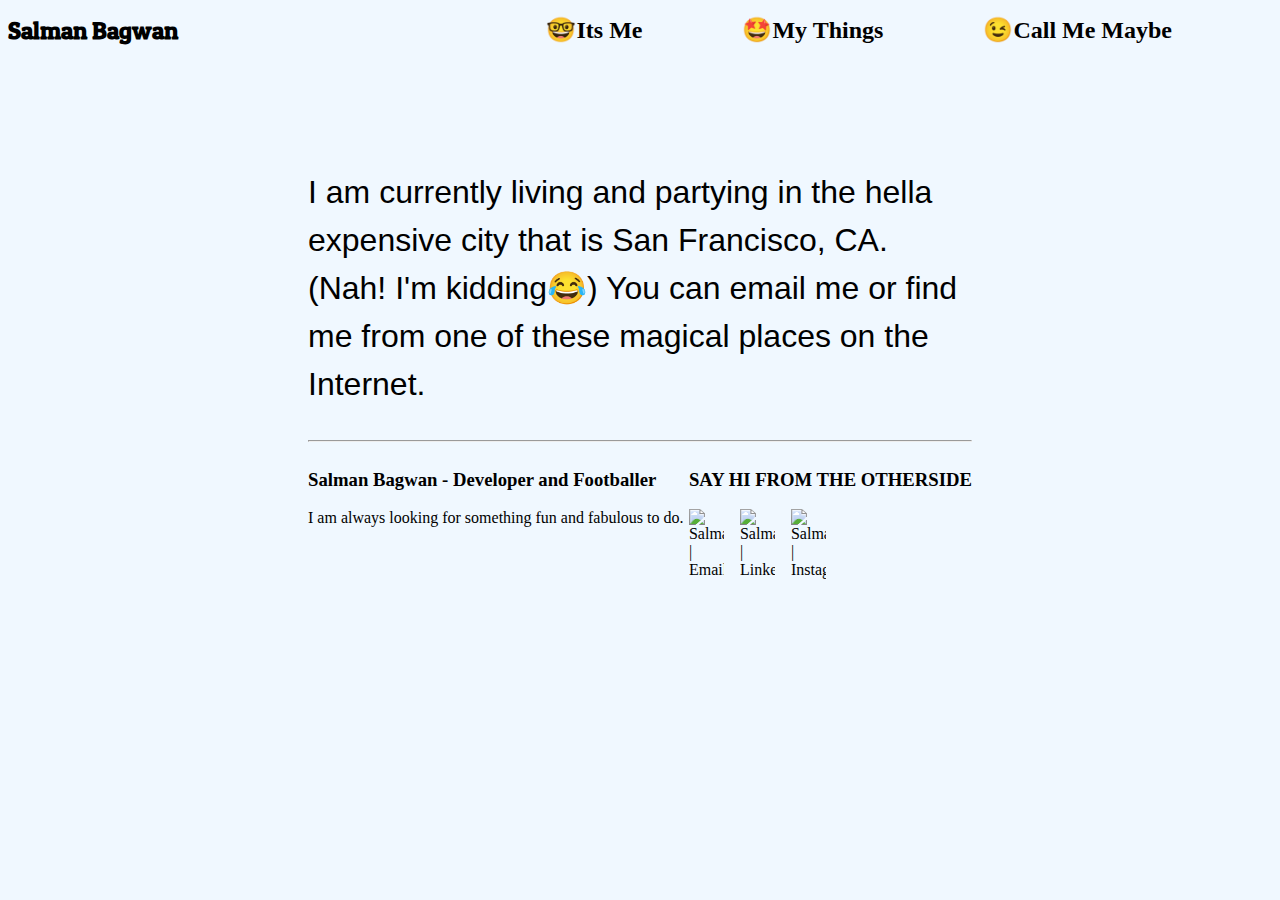
==== callmemaybe.html @ 5fe1a03e "Fully edited protfolio" ====
<!DOCTYPE HTML>
<html>
<head>
    <meta charset="UTF-8">
    <meta name="viewport" content="width=device-width , initial-scale=1.0">
    <title>😉Call Me Maybe</title>
    <link rel="preconnect" href="https://fonts.googleapis.com">
    <link rel="preconnect" href="https://fonts.gstatic.com" crossorigin>
    <link href="https://fonts.googleapis.com/css2?family=Fredoka+One&family=Patua+One&display=swap" rel="stylesheet">
    <link rel="preconnect" href="https://fonts.googleapis.com">
    <link rel="preconnect" href="https://fonts.gstatic.com" crossorigin>
    <link href="https://fonts.googleapis.com/css2?family=Fredoka+One&family=Patua+One&display=swap" rel="stylesheet">
    <link rel="stylesheet" href="style.css">

</head>
<body> 
    <header id="heading">
    <a href="index.html"><h2>Salman Bagwan</h2></a>
    <ul>
        <a href="/callmemaybe.html"><li>😉Call Me Maybe</li></a>
        <a href="/mythings.html"><li>🤩My Things</li></a>
        <a href="/its me.html"><li>🤓Its Me</li></a>        
    </ul>
    </header>

    <div class="page1">
        <p>I am currently living and partying in the hella expensive city that is San Francisco, CA. (Nah! I'm kidding😂) You can email me or find me from one of these magical places on the Internet.</p>
        
        <hr>

        <div class="Block1">
            <h3>Salman Bagwan - Developer and Footballer</h3>
            I am always looking for something fun and fabulous to do.

        </div>
        <div class="Block2">
        <h3>SAY HI FROM THE OTHERSIDE</h3>
        <a href="https://mail.google.com/mail/u/0/#inbox?compose=DmwnWrRsqXnwHHCtKBjjllNHZXWShlfxNpTQvtgFgjJFFZtwBBfdfsdHThjrhJJdVjTCKztscncG"><img align="left" alt="Salman | Email " width="35px" src="https://encrypted-tbn0.gstatic.com/images?q=tbn:ANd9GcQdhPTSZF3KF09ZFstxHOpeWKzJgw2wlgq6yw&usqp=CAU" /></a>
        <a href="https://www.linkedin.com/in/salman-bagwan-95376715b/"><img align="left" alt="Salman | LinkedIn" width="35px" style="padding-left:1em;" src="https://cdn.jsdelivr.net/npm/simple-icons@v3/icons/linkedin.svg" /></a>
        <a href="https://www.instagram.com/salman_bagwan10/"><img align="left" alt="Salman | Instagram" width="35px" style="padding-left:1em;" src="https://cdn.jsdelivr.net/npm/simple-icons@v3/icons/instagram.svg" /></a>
        </div>
    </div>

</body>
</html>
---- style.css ----
html{
    background-color: aliceblue;
}

h1, h2, p, a, .page1, .Block1, .Block2{
    animation: transitionIn 1s;
}

@keyframes transitionIn {
    from{
        opacity: 0;
        transform: rotateX(-10deg);
    }
    to{
        opacity: 1;
        transform: rotateX(0);
    }
}

h2{
    font-family: 'Patua One', cursive;
    float: left;
    margin: 0px;
}
h1{
    font-family: 'Fredoka One', cursive;
    font-size: 4em;
}
p{
    font-family:'Gill Sans', 'Gill Sans MT', Calibri, 'Trebuchet MS', sans-serif;
    font-size: 2em;
    line-height: 1.5em;
}

a{
    color: black;
}

li{
    list-style: none;
    float: right;
    padding-right: 100px;
    font-size: x-large;
    font-weight: bolder;
}

.page1{
    padding-top: 120px;
    margin: 0px 300px;
}

.Block1{
    float:left;
}
.Block2{
    float:right;
}
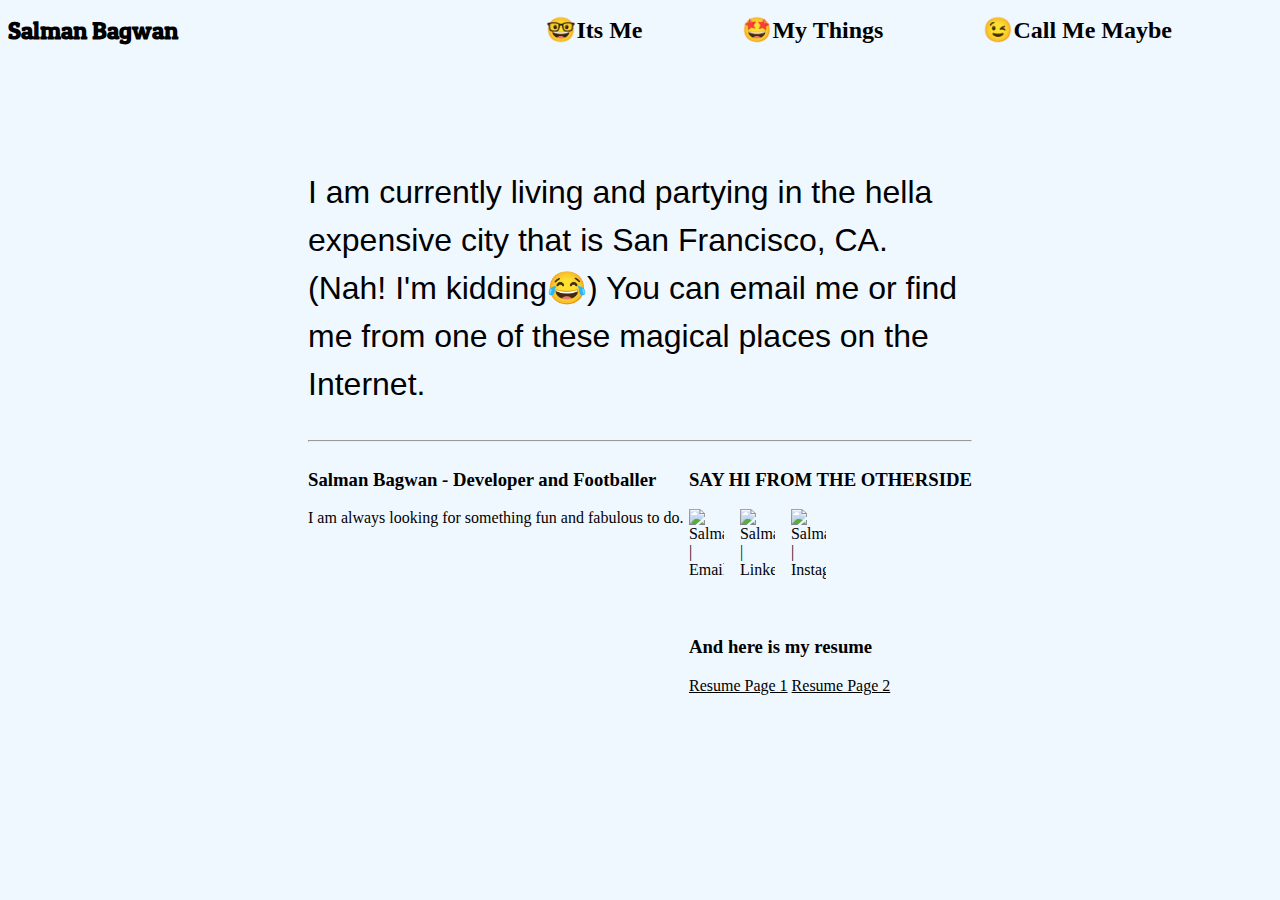
==== commit 7d533f71: "minor" ====
--- a/callmemaybe.html
+++ b/callmemaybe.html
@@ -37,7 +37,10 @@
         <h3>SAY HI FROM THE OTHERSIDE</h3>
         <a href="https://mail.google.com/mail/u/0/#inbox?compose=DmwnWrRsqXnwHHCtKBjjllNHZXWShlfxNpTQvtgFgjJFFZtwBBfdfsdHThjrhJJdVjTCKztscncG"><img align="left" alt="Salman | Email " width="35px" src="https://encrypted-tbn0.gstatic.com/images?q=tbn:ANd9GcQdhPTSZF3KF09ZFstxHOpeWKzJgw2wlgq6yw&usqp=CAU" /></a>
         <a href="https://www.linkedin.com/in/salman-bagwan-95376715b/"><img align="left" alt="Salman | LinkedIn" width="35px" style="padding-left:1em;" src="https://cdn.jsdelivr.net/npm/simple-icons@v3/icons/linkedin.svg" /></a>
-        <a href="https://www.instagram.com/salman_bagwan10/"><img align="left" alt="Salman | Instagram" width="35px" style="padding-left:1em;" src="https://cdn.jsdelivr.net/npm/simple-icons@v3/icons/instagram.svg" /></a>
+        <a href="https://www.instagram.com/salman_bagwan10/"><img align="left" alt="Salman | Instagram" width="35px" style="padding-left:1em;" src="https://cdn.jsdelivr.net/npm/simple-icons@v3/icons/instagram.svg" /></a><br><br><br><br><br><br>
+        <h3>And here is my resume</h3>
+        <a href="https://media-exp1.licdn.com/media/AAYUBAR3AAgAAQAAAAAAAD2XWzA1VAlHSOu3JEZCe2jUAw.png">Resume Page 1</a>
+        <a href="https://media-exp1.licdn.com/media/AAYUBAR3AAgAAQAAAAAAAD9Q0lImxg8MRMCv92NedZUeqA.png">Resume Page 2</a> 
         </div>
     </div>
 
--- a/style.css
+++ b/style.css
@@ -22,6 +22,7 @@
     float: left;
     margin: 0px;
 }
+
 h1{
     font-family: 'Fredoka One', cursive;
     font-size: 4em;
@@ -31,6 +32,7 @@
     font-size: 2em;
     line-height: 1.5em;
 }
+
 
 a{
     color: black;
@@ -44,6 +46,10 @@
     font-weight: bolder;
 }
 
+.tool{
+    
+}
+
 .page1{
     padding-top: 120px;
     margin: 0px 300px;
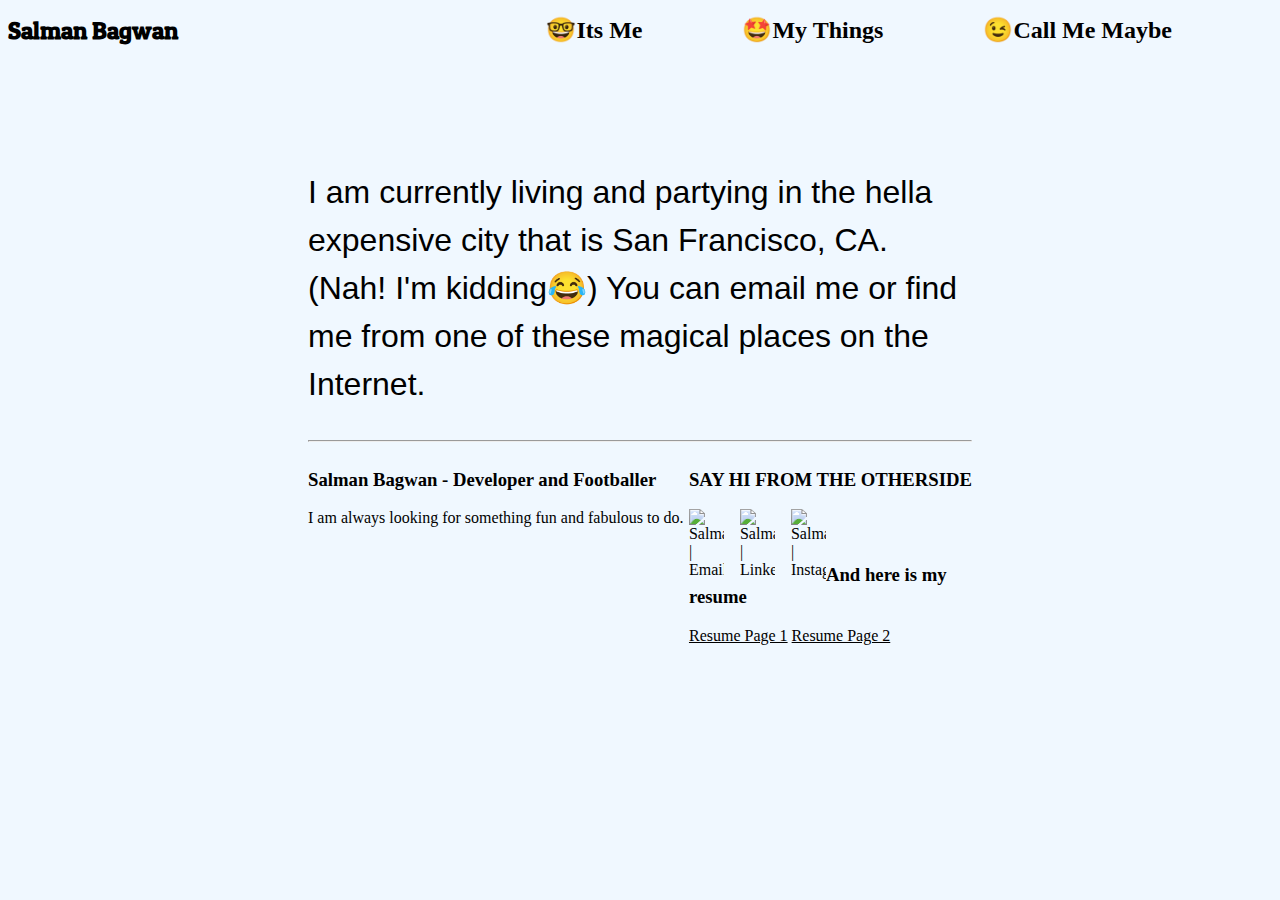
==== commit f8c28e52: "Update callmemaybe.html" ====
--- a/callmemaybe.html
+++ b/callmemaybe.html
@@ -37,7 +37,7 @@
         <h3>SAY HI FROM THE OTHERSIDE</h3>
         <a href="https://mail.google.com/mail/u/0/#inbox?compose=DmwnWrRsqXnwHHCtKBjjllNHZXWShlfxNpTQvtgFgjJFFZtwBBfdfsdHThjrhJJdVjTCKztscncG"><img align="left" alt="Salman | Email " width="35px" src="https://encrypted-tbn0.gstatic.com/images?q=tbn:ANd9GcQdhPTSZF3KF09ZFstxHOpeWKzJgw2wlgq6yw&usqp=CAU" /></a>
         <a href="https://www.linkedin.com/in/salman-bagwan-95376715b/"><img align="left" alt="Salman | LinkedIn" width="35px" style="padding-left:1em;" src="https://cdn.jsdelivr.net/npm/simple-icons@v3/icons/linkedin.svg" /></a>
-        <a href="https://www.instagram.com/salman_bagwan10/"><img align="left" alt="Salman | Instagram" width="35px" style="padding-left:1em;" src="https://cdn.jsdelivr.net/npm/simple-icons@v3/icons/instagram.svg" /></a><br><br><br><br><br><br>
+        <a href="https://www.instagram.com/salman_bagwan10/"><img align="left" alt="Salman | Instagram" width="35px" style="padding-left:1em;" src="https://cdn.jsdelivr.net/npm/simple-icons@v3/icons/instagram.svg" /></a><br><br>
         <h3>And here is my resume</h3>
         <a href="https://media-exp1.licdn.com/media/AAYUBAR3AAgAAQAAAAAAAD2XWzA1VAlHSOu3JEZCe2jUAw.png">Resume Page 1</a>
         <a href="https://media-exp1.licdn.com/media/AAYUBAR3AAgAAQAAAAAAAD9Q0lImxg8MRMCv92NedZUeqA.png">Resume Page 2</a> 
